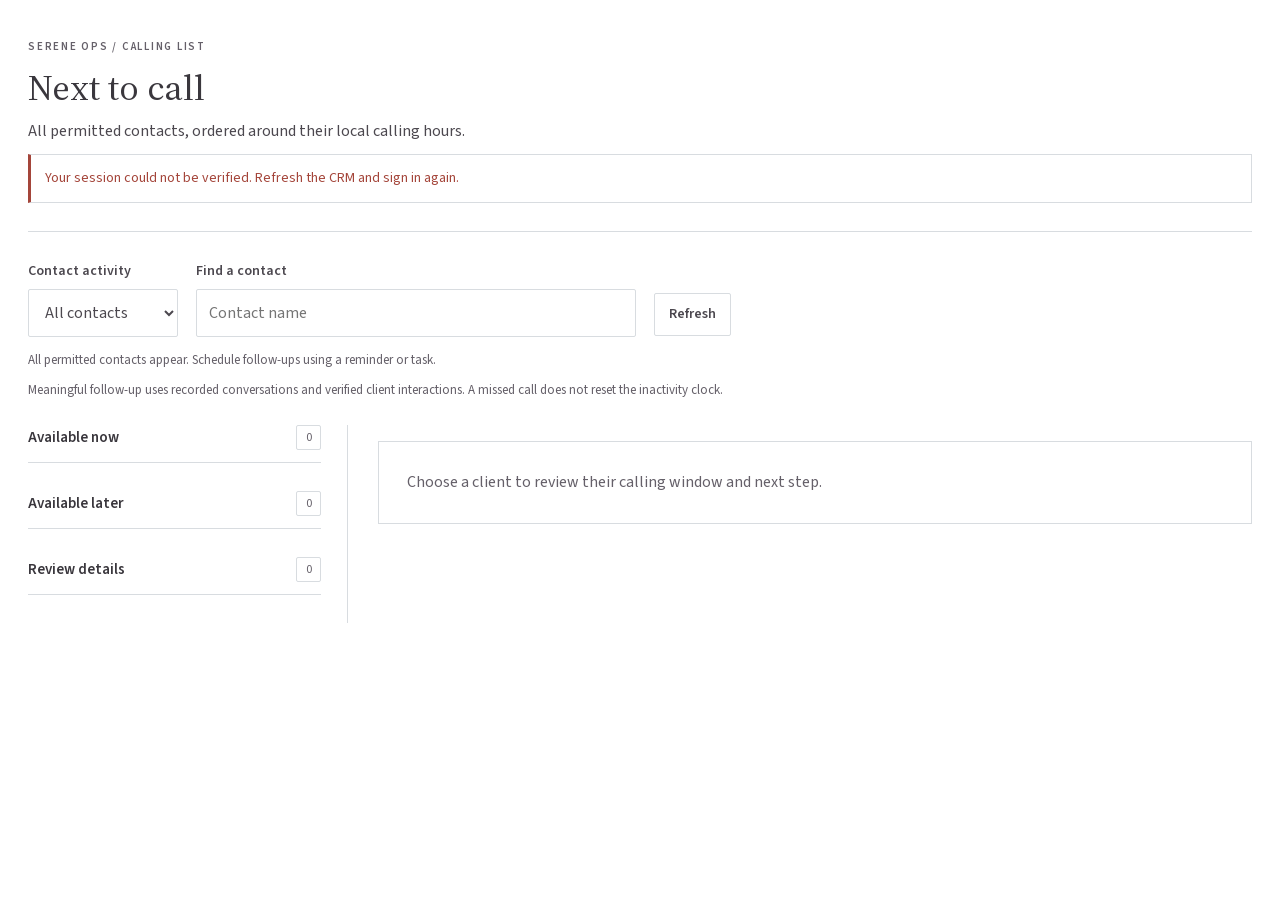
==== call-queue.html @ a0232c66 "Publish current CRM audit, access, contact and calling workflows" ====
<!doctype html>
<html lang="en">
<head><meta charset="utf-8"><meta name="viewport" content="width=device-width,initial-scale=1"><title>Next to call | Serene Ops</title><link rel="stylesheet" href="call-queue.css?v=20261009-1"></head>
<body><main>
<header><p id="queue-eyebrow" class="eyebrow">SERENE OPS / CALLING LIST</p><h1 id="queue-title">Next to call</h1><p id="queue-description">All permitted contacts, ordered around their local calling hours.</p><p id="notice" class="notice" role="status" aria-live="polite" aria-atomic="true">Loading calling list…</p></header>
<div class="queue-toolbar"><label><span id="period-label">Contact activity</span><select id="inactivity"><option value="0">All contacts</option><option value="7">7+ days</option><option value="14">14+ days</option><option value="30">30+ days</option></select></label><label class="queue-search"><span id="search-label">Find a contact</span><input id="search" type="search" placeholder="Contact name" autocomplete="off"></label><button id="refresh" type="button">Refresh</button></div>
<p id="scope" class="small">All permitted contacts appear. Schedule follow-ups using a reminder or task.</p><p id="coverage" class="small queue-method">Meaningful follow-up uses recorded conversations and verified client interactions. A missed call does not reset the inactivity clock.</p>
<div class="queue-workspace"><aside id="queue-list" aria-label="Follow-up queue"><section class="queue-group"><div class="queue-group-heading"><h2>Available now</h2><span id="now-count" class="queue-count">0</span></div><div id="now-list"></div></section><section class="queue-group"><div class="queue-group-heading"><h2>Available later</h2><span id="later-count" class="queue-count">0</span></div><div id="later-list"></div></section><section class="queue-group"><div class="queue-group-heading"><h2>Review details</h2><span id="review-count" class="queue-count">0</span></div><div id="review-list"></div></section></aside>
<section id="detail" aria-label="Selected client"><p id="empty-detail" class="empty-state">Choose a client to review their calling window and next step.</p><article id="client-card" hidden><div class="queue-client-heading"><div><p id="detail-eyebrow" class="eyebrow">CLIENT FOLLOW-UP</p><h2 id="client-name"></h2><p id="client-phone" class="queue-phone"></p></div><span id="availability" class="queue-badge"></span></div><div id="client-facts" class="queue-facts"></div><p id="next-step" class="queue-next-step"></p><div class="queue-call-actions"><button id="dial" type="button" class="primary" disabled>Call client</button><button id="stop-waiting" type="button" hidden>Stop waiting for confirmation</button><button id="reserve" type="button" hidden>Reserve for 15 minutes</button><button id="release" type="button" hidden>Release reservation</button><button id="next" type="button">Next client</button></div><p id="call-help" class="small">Calls begin only when you select Call client. Moving to the next client never starts a call.</p>
<form id="outcome-form"><section class="panel queue-outcome"><h3>Record the outcome</h3><p class="small">Record what actually happened. A dial request alone does not confirm an answered call.</p><label>Outcome<select id="outcome" required><option value="">Choose an outcome</option></select></label><label>Follow-up notes<textarea id="notes" rows="4" maxlength="4000" placeholder="What was discussed or what should happen next?"></textarea></label><label id="callback-field" hidden>Callback date and time · Pakistan time (PKT)<input id="callback" type="datetime-local"><span id="callback-hint" class="small">The queue checks the client’s calling hours before a future call.</span></label><div class="actions"><button id="save" type="submit" disabled>Save outcome</button><button id="discard" type="button" hidden>Discard draft</button></div><p id="draft-status" class="small" role="status" aria-live="polite">No outcome recorded.</p></section></form></article></section></div>
</main><script src="call-queue.js?v=20261009-1" defer></script><script src="embedded.js?v=20261009-1" defer></script></body>
</html>
---- call-queue.css ----
@import url('/brand.css?v=20261008-2');
@import url('/workspace-screens.css?v=20261008-2');
.queue-toolbar{display:flex;align-items:end;gap:18px;flex-wrap:wrap}
.queue-toolbar label{margin:0;min-width:150px}
.queue-toolbar .queue-search{flex:1;max-width:440px}
.queue-toolbar button{margin-bottom:1px}
.queue-method{margin-top:-4px}
.queue-workspace{display:grid;grid-template-columns:minmax(250px,320px) minmax(0,1fr);gap:30px;margin-top:24px}
.queue-workspace aside{padding-right:26px}
.queue-group{margin-bottom:28px}
.queue-group-heading{display:flex;align-items:center;justify-content:space-between;gap:14px;border-bottom:1px solid var(--rule);padding-bottom:12px}
.queue-group h2{font:600 15px/1.4 'Source Sans 3',Arial,sans-serif;margin:0}
.queue-count{color:var(--muted);font-size:12px;min-width:25px;text-align:center;padding:2px 7px;border:1px solid var(--rule);border-radius:2px}
.queue-client{display:block;width:100%;border:0;border-bottom:1px solid var(--rule-soft);padding:15px 11px;text-align:left;background:var(--panel)}
.queue-client strong,.queue-client small{display:block}
.queue-client strong{font-size:15px}
.queue-client small{font-size:12px;font-weight:400;color:var(--muted);margin-top:5px}
.queue-client[aria-pressed=true]{background:var(--wash);box-shadow:inset 3px 0 0 var(--action-deep)}
.queue-list-empty{font-size:13px;color:var(--muted);padding:12px 0}
.queue-client-heading{display:flex;align-items:start;justify-content:space-between;gap:22px;flex-wrap:wrap;padding-bottom:20px;border-bottom:1px solid var(--rule)}
.queue-client-heading .eyebrow{margin:0 0 9px}
.queue-client-heading h2{font-size:32px;margin:0;overflow-wrap:anywhere}
.queue-phone{margin:8px 0 0;font-size:18px;font-variant-numeric:tabular-nums}
.queue-badge{padding:5px 10px;border:1px solid var(--rule);font-size:12px;font-weight:600;color:var(--muted);white-space:nowrap}
.queue-badge.now{color:var(--good);border-color:var(--good)}
.queue-badge.review{color:var(--warn);border-color:var(--warn)}
.queue-facts{display:grid;grid-template-columns:repeat(2,minmax(0,1fr));gap:18px 26px;padding:22px 0}
.queue-fact small,.queue-fact strong,.queue-fact span{display:block}
.queue-fact small{color:var(--muted);font-size:12px}
.queue-fact strong{font-size:16px;font-weight:600;margin-top:4px}
.queue-fact span{font-size:13px;color:var(--muted);margin-top:3px}
.queue-next-step{padding:13px 16px;border-left:3px solid var(--info);background:var(--wash);margin:0 0 22px;font-size:14px}
.queue-call-actions{display:flex;gap:12px;flex-wrap:wrap}
.queue-outcome{margin-top:26px}
.queue-outcome h3{margin-bottom:8px}
.queue-outcome>p{margin-top:0}
#callback-field .small{display:block;font-weight:400;margin-top:7px}
#draft-status{margin:12px 0 0}
@media(max-width:900px){.queue-workspace{grid-template-columns:1fr}.queue-workspace aside{padding:0;border-right:0;border-bottom:1px solid var(--rule)}.queue-group{margin-bottom:20px}.queue-facts{gap:18px}.queue-client-heading h2{font-size:28px}}
@media(max-width:500px){.queue-toolbar label,.queue-toolbar .queue-search{flex-basis:100%;max-width:none}.queue-facts{grid-template-columns:1fr}.queue-call-actions button{flex:1}button{min-height:44px}}
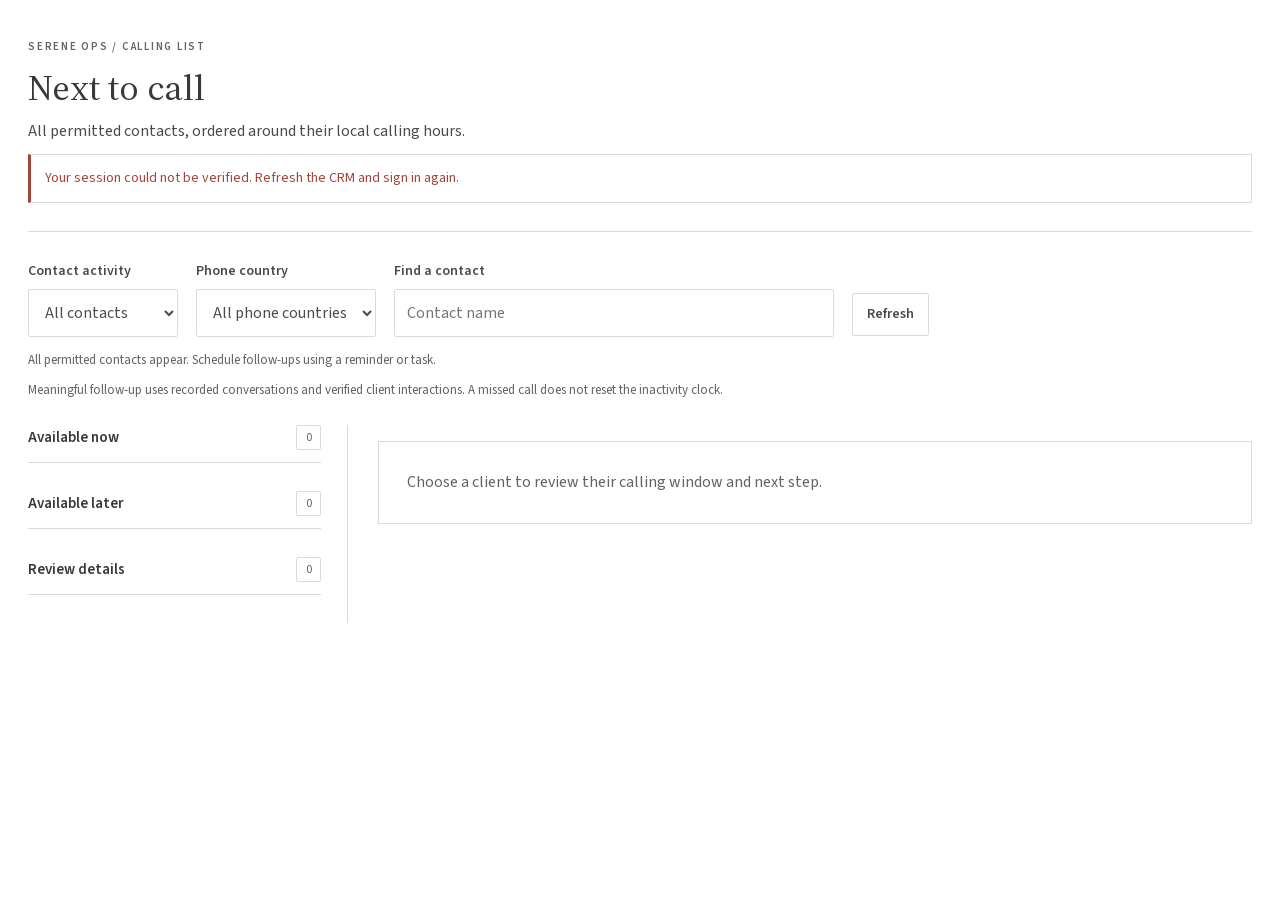
==== commit d8d5e8ec: "Add per-user calling apps and international phone-country filters" ====
--- a/call-queue.html
+++ b/call-queue.html
@@ -3,8 +3,8 @@
 <head><meta charset="utf-8"><meta name="viewport" content="width=device-width,initial-scale=1"><title>Next to call | Serene Ops</title><link rel="stylesheet" href="call-queue.css?v=20261009-1"></head>
 <body><main>
 <header><p id="queue-eyebrow" class="eyebrow">SERENE OPS / CALLING LIST</p><h1 id="queue-title">Next to call</h1><p id="queue-description">All permitted contacts, ordered around their local calling hours.</p><p id="notice" class="notice" role="status" aria-live="polite" aria-atomic="true">Loading calling list…</p></header>
-<div class="queue-toolbar"><label><span id="period-label">Contact activity</span><select id="inactivity"><option value="0">All contacts</option><option value="7">7+ days</option><option value="14">14+ days</option><option value="30">30+ days</option></select></label><label class="queue-search"><span id="search-label">Find a contact</span><input id="search" type="search" placeholder="Contact name" autocomplete="off"></label><button id="refresh" type="button">Refresh</button></div>
-<p id="scope" class="small">All permitted contacts appear. Schedule follow-ups using a reminder or task.</p><p id="coverage" class="small queue-method">Meaningful follow-up uses recorded conversations and verified client interactions. A missed call does not reset the inactivity clock.</p>
+<div class="queue-toolbar"><label><span id="period-label">Contact activity</span><select id="inactivity"><option value="0">All contacts</option><option value="7">7+ days</option><option value="14">14+ days</option><option value="30">30+ days</option></select></label><label>Phone country<select id="country"><option value="All">All phone countries</option></select></label><label class="queue-search"><span id="search-label">Find a contact</span><input id="search" type="search" placeholder="Contact name" autocomplete="off"></label><button id="refresh" type="button">Refresh</button></div>
+<p id="scope" class="small">All permitted contacts appear. Schedule follow-ups using a reminder or task.</p><p id="dial-help" hidden>For Google Voice, enable one-click dialing in Chrome alongside your extension. <a href="https://support.google.com/chrome/answer/11397414" target="_blank" rel="noopener noreferrer">Google Voice setup</a>. Calls and outcomes must be logged here after the call.</p><p id="coverage" class="small queue-method">Meaningful follow-up uses recorded conversations and verified client interactions. A missed call does not reset the inactivity clock.</p>
 <div class="queue-workspace"><aside id="queue-list" aria-label="Follow-up queue"><section class="queue-group"><div class="queue-group-heading"><h2>Available now</h2><span id="now-count" class="queue-count">0</span></div><div id="now-list"></div></section><section class="queue-group"><div class="queue-group-heading"><h2>Available later</h2><span id="later-count" class="queue-count">0</span></div><div id="later-list"></div></section><section class="queue-group"><div class="queue-group-heading"><h2>Review details</h2><span id="review-count" class="queue-count">0</span></div><div id="review-list"></div></section></aside>
 <section id="detail" aria-label="Selected client"><p id="empty-detail" class="empty-state">Choose a client to review their calling window and next step.</p><article id="client-card" hidden><div class="queue-client-heading"><div><p id="detail-eyebrow" class="eyebrow">CLIENT FOLLOW-UP</p><h2 id="client-name"></h2><p id="client-phone" class="queue-phone"></p></div><span id="availability" class="queue-badge"></span></div><div id="client-facts" class="queue-facts"></div><p id="next-step" class="queue-next-step"></p><div class="queue-call-actions"><button id="dial" type="button" class="primary" disabled>Call client</button><button id="stop-waiting" type="button" hidden>Stop waiting for confirmation</button><button id="reserve" type="button" hidden>Reserve for 15 minutes</button><button id="release" type="button" hidden>Release reservation</button><button id="next" type="button">Next client</button></div><p id="call-help" class="small">Calls begin only when you select Call client. Moving to the next client never starts a call.</p>
 <form id="outcome-form"><section class="panel queue-outcome"><h3>Record the outcome</h3><p class="small">Record what actually happened. A dial request alone does not confirm an answered call.</p><label>Outcome<select id="outcome" required><option value="">Choose an outcome</option></select></label><label>Follow-up notes<textarea id="notes" rows="4" maxlength="4000" placeholder="What was discussed or what should happen next?"></textarea></label><label id="callback-field" hidden>Callback date and time · Pakistan time (PKT)<input id="callback" type="datetime-local"><span id="callback-hint" class="small">The queue checks the client’s calling hours before a future call.</span></label><div class="actions"><button id="save" type="submit" disabled>Save outcome</button><button id="discard" type="button" hidden>Discard draft</button></div><p id="draft-status" class="small" role="status" aria-live="polite">No outcome recorded.</p></section></form></article></section></div>
